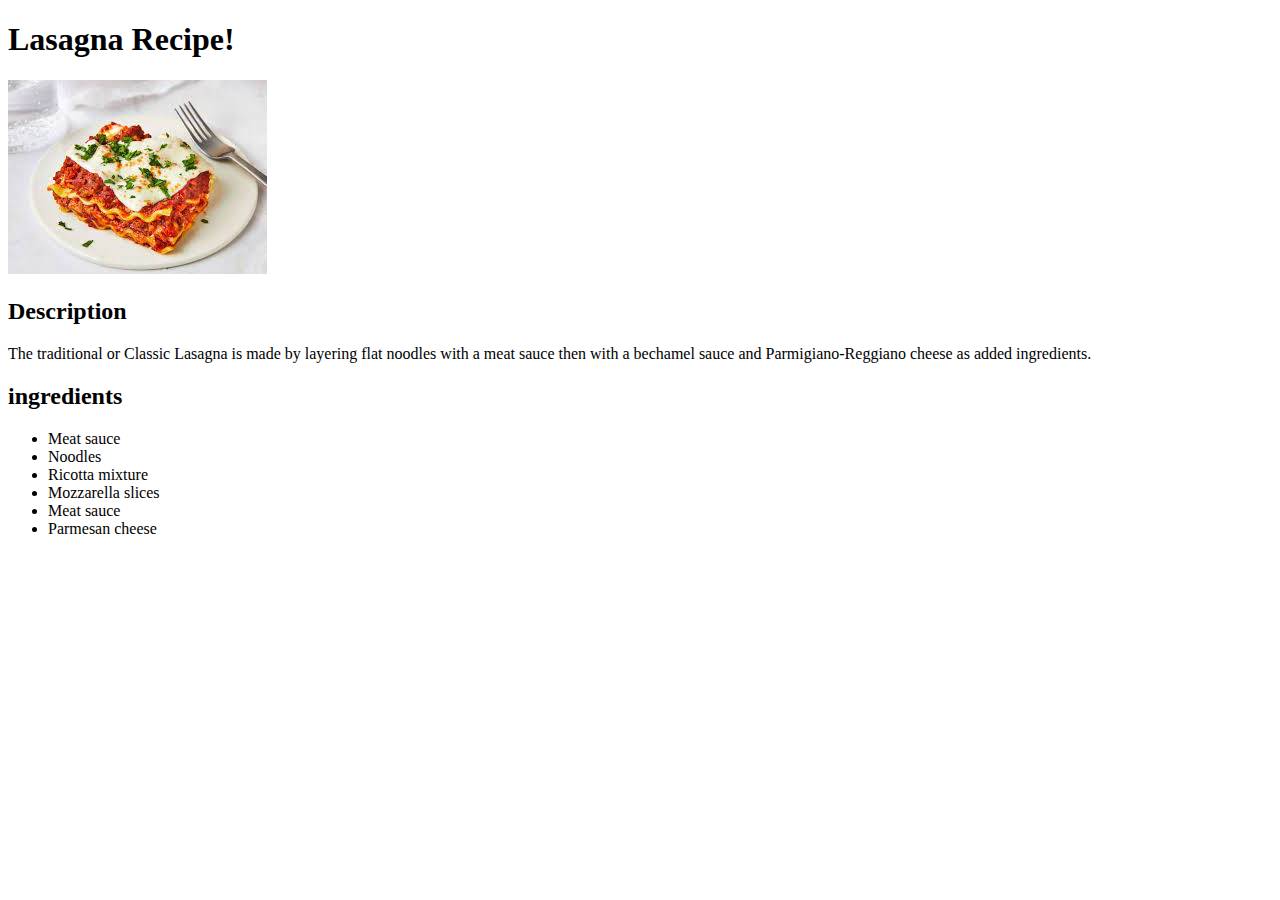
==== recipes/lasagna.html @ e5cc385e "Initialize files" ====
<!DOCTYPE html>
<html lang="en">

<head>
    <meta charset="UTF-8">
    <meta http-equiv="X-UA-Compatible" content="IE=edge">
    <meta name="viewport" content="width=device-width, initial-scale=1.0">
    <title>Lasagna Recipe</title>
</head>

<body>
    <h1>Lasagna Recipe!</h1>
    <img src="lasagna.jpeg">

    <h2>Description</h2>
    <p>
        The traditional or Classic Lasagna is made by layering flat noodles with a meat sauce then with a bechamel sauce
        and Parmigiano-Reggiano cheese as added ingredients.</p>

    <h2>ingredients</h2>
    <ul>
        <li>Meat sauce</li>
        <li>Noodles</li>
        <li>Ricotta mixture</li>
        <li> Mozzarella slices</li>
        <li>Meat sauce </li>
        <li>Parmesan cheese </li>
    </ul>
</body>

</html>
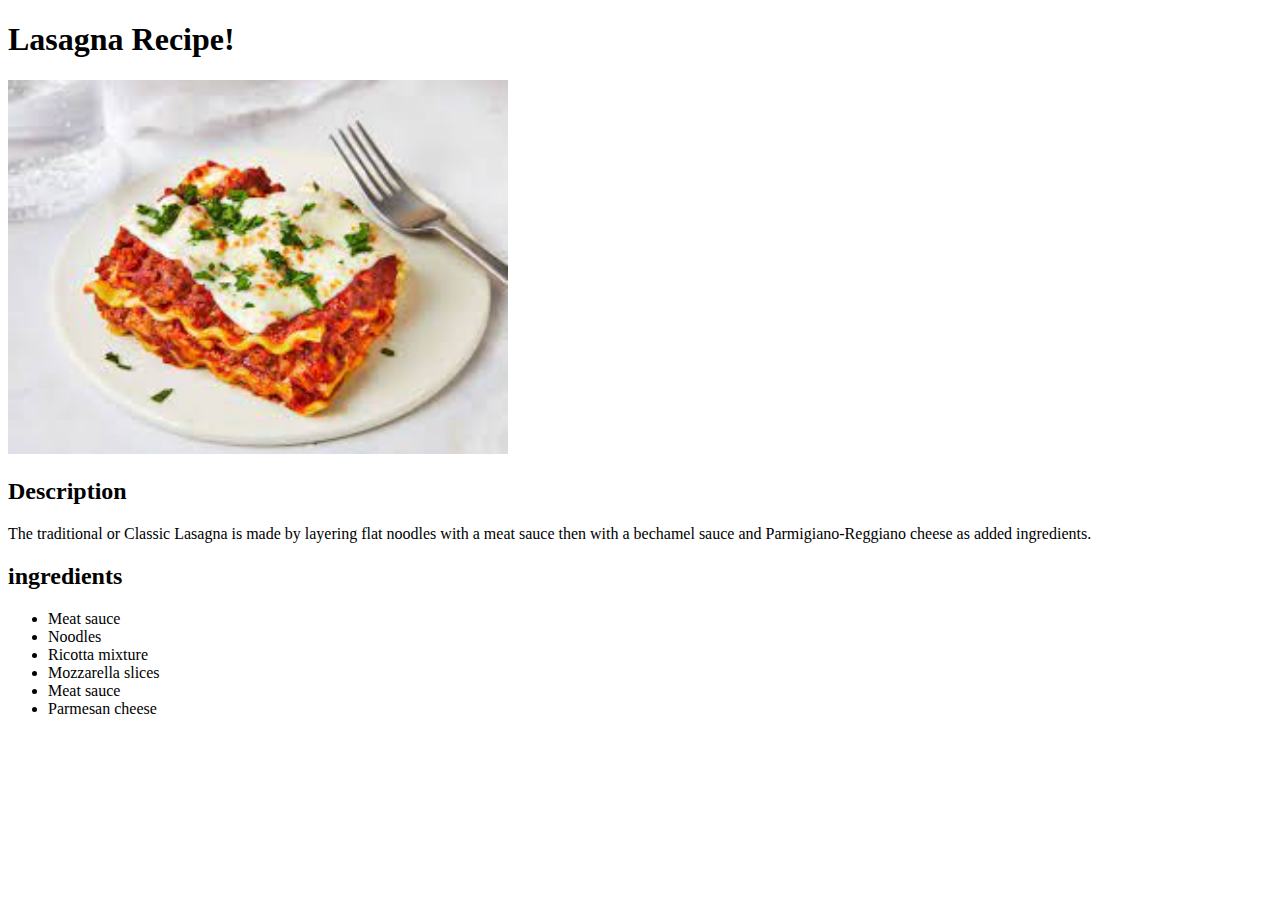
==== commit 2928f02c: "Edit img width" ====
--- a/recipes/lasagna.html
+++ b/recipes/lasagna.html
@@ -10,7 +10,7 @@
 
 <body>
     <h1>Lasagna Recipe!</h1>
-    <img src="lasagna.jpeg">
+    <img src="lasagna.jpeg" width="500px">
 
     <h2>Description</h2>
     <p>
